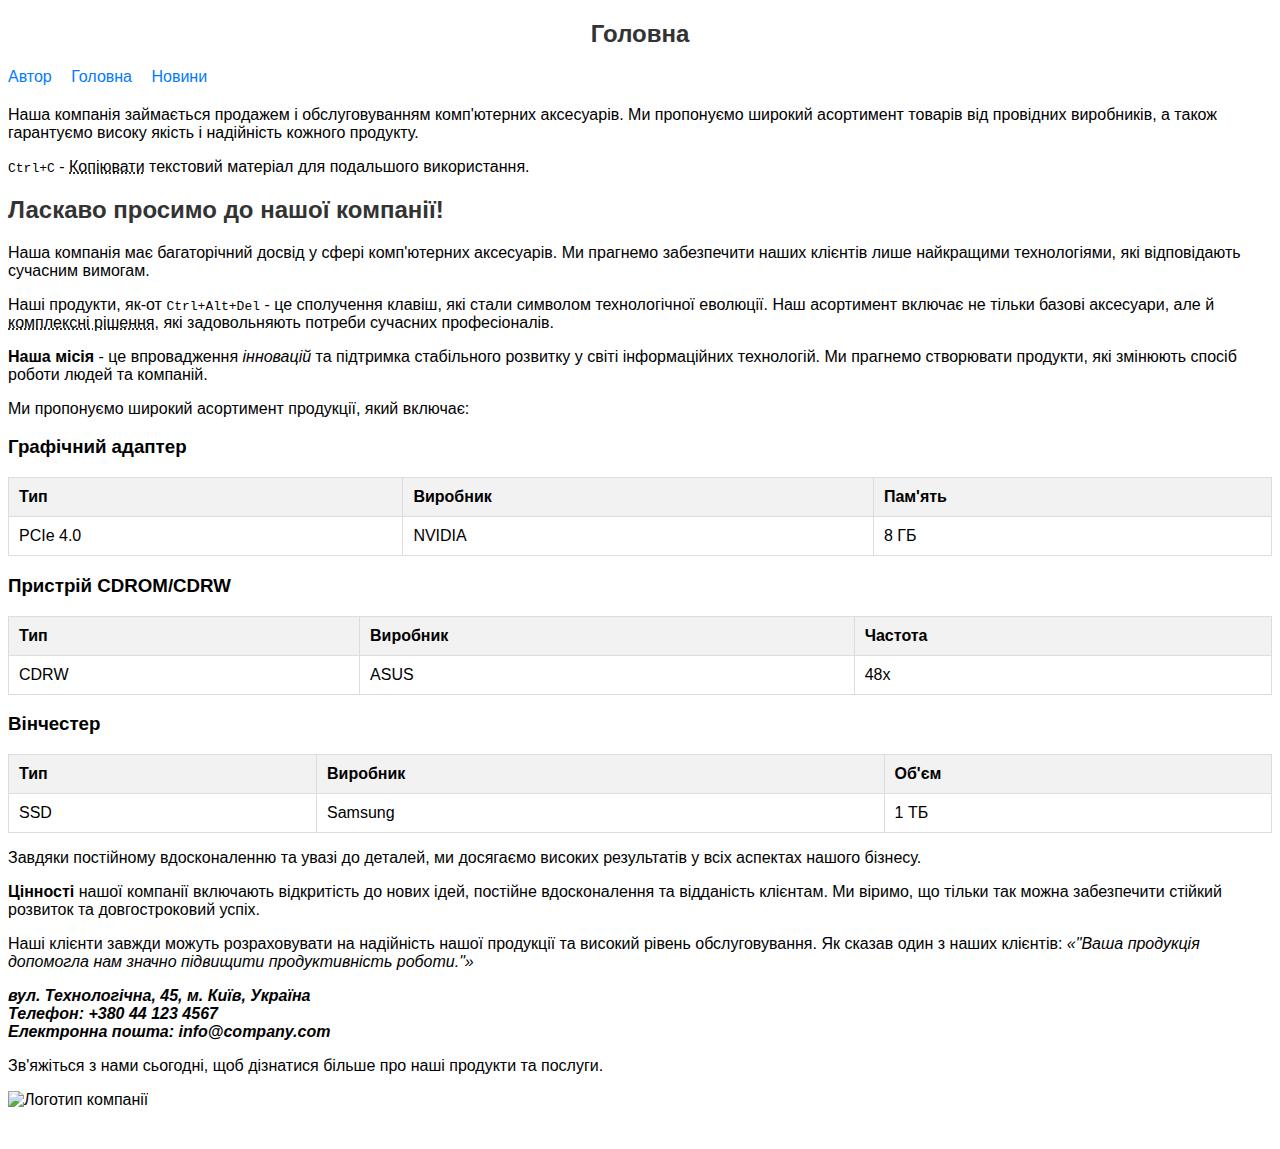
==== main.html @ 16c790d4 "1 try" ====
<!DOCTYPE html>
<html lang="uk">
<head>
    <meta charset="UTF-8">
    <meta name="viewport" content="width=device-width, initial-scale=1.0">
    <title>Комп'ютерні аксесуари</title>
    <style>
        body {
            font-family: Arial, sans-serif;
        }
        nav {
            margin-bottom: 20px;
        }
        nav a {
            margin-right: 15px;
            text-decoration: none;
            color: #007BFF;
        }
        .content {
            margin-bottom: 40px;
        }
        h2 {
            color: #333;
        }
        table {
            width: 100%;
            border-collapse: collapse;
        }
        table, th, td {
            border: 1px solid #ddd;
        }
        th, td {
            padding: 10px;
            text-align: left;
        }
        th {
            background-color: #f2f2f2;
        }
    </style>
</head>
<body>
    <h2 align="center">Головна</h2>
    <!-- Навігація -->
    <nav>
        <a href="C:\Users\Smart\source\repos\HTML\weblab1-Antonio8315\index.html">Автор</a>
        <a href="C:\Users\Smart\source\repos\HTML\weblab1-Antonio8315\main.html">Головна</a>
        <a href="C:\Users\Smart\source\repos\HTML\weblab1-Antonio8315\news.html">Новини</a> 
    </nav>

   

    <!-- Головна сторінка -->
    <div class="content">
        <p>Наша компанія займається продажем і обслуговуванням комп'ютерних аксесуарів. Ми пропонуємо широкий асортимент товарів від провідних виробників, а також гарантуємо високу якість і надійність кожного продукту.</p>
        
        <kbd class="highlight" lang="uk">Ctrl+C</kbd> - <abbr class="highlight" lang="uk" title="Копіювати">Копіювати</abbr> текстовий матеріал для подальшого використання.
        <h2>Ласкаво просимо до нашої компанії!</h2>
    <p>Наша компанія має багаторічний досвід у сфері комп'ютерних аксесуарів. Ми прагнемо забезпечити наших клієнтів лише найкращими технологіями, які відповідають сучасним вимогам.</p>

    <p>Наші продукти, як-от <kbd class="highlight" lang="uk">Ctrl+Alt+Del</kbd> - це сполучення клавіш, які стали символом технологічної еволюції. Наш асортимент включає не тільки базові аксесуари, але й <abbr class="highlight" lang="uk" title="Комплексні рішення">комплексні рішення</abbr>, які задовольняють потреби сучасних професіоналів.</p>

    <p><strong id="mission-statement" title="Місія компанії">Наша місія</strong> - це впровадження <em lang="uk" class="highlight">інновацій</em> та підтримка стабільного розвитку у світі інформаційних технологій. Ми прагнемо створювати продукти, які змінюють спосіб роботи людей та компаній.</p>

    <p>Ми пропонуємо широкий асортимент продукції, який включає:</p>
        <h3>Графічний адаптер</h3>
        <table>
            <tr>
                <th>Тип</th>
                <th>Виробник</th>
                <th>Пам'ять</th>
            </tr>
            <tr>
                <td>PCIe 4.0</td>
                <td>NVIDIA</td>
                <td>8 ГБ</td>
            </tr>
        </table>

        <h3>Пристрій CDROM/CDRW</h3>
        <table>
            <tr>
                <th>Тип</th>
                <th>Виробник</th>
                <th>Частота</th>
            </tr>
            <tr>
                <td>CDRW</td>
                <td>ASUS</td>
                <td>48x</td>
            </tr>
        </table>

        <h3>Вінчестер</h3>
        <table>
            <tr>
                <th>Тип</th>
                <th>Виробник</th>
                <th>Об'єм</th>
            </tr>
            <tr>
                <td>SSD</td>
                <td>Samsung</td>
                <td>1 ТБ</td>
            </tr>
        </table>

        <p>Завдяки постійному вдосконаленню та увазі до деталей, ми досягаємо високих результатів у всіх аспектах нашого бізнесу.</p>

    <p><strong id="values-title" title="Цінності компанії">Цінності</strong> нашої компанії включають відкритість до нових ідей, постійне вдосконалення та відданість клієнтам. Ми віримо, що тільки так можна забезпечити стійкий розвиток та довгостроковий успіх.</p>

    <p>Наші клієнти завжди можуть розраховувати на надійність нашої продукції та високий рівень обслуговування. Як сказав один з наших клієнтів: <q style="font-style: italic;" dir="ltr" id="client-quote">"Ваша продукція допомогла нам значно підвищити продуктивність роботи."</q></p>

    <address style="font-weight: bold;" dir="ltr">
        вул. Технологічна, 45, м. Київ, Україна<br>
        Телефон: +380 44 123 4567<br>
        Електронна пошта: info@company.com
    </address>

    <p>Зв'яжіться з нами сьогодні, щоб дізнатися більше про наші продукти та послуги.</p>

    <img id="company-logo" title="Логотип компанії" lang="uk" dir="ltr" src="https://cancuspih.com/sites/all/themes/bootstrap_business/images/ryka.png" alt="Логотип компанії">

    </div>

    

</body>
</html>
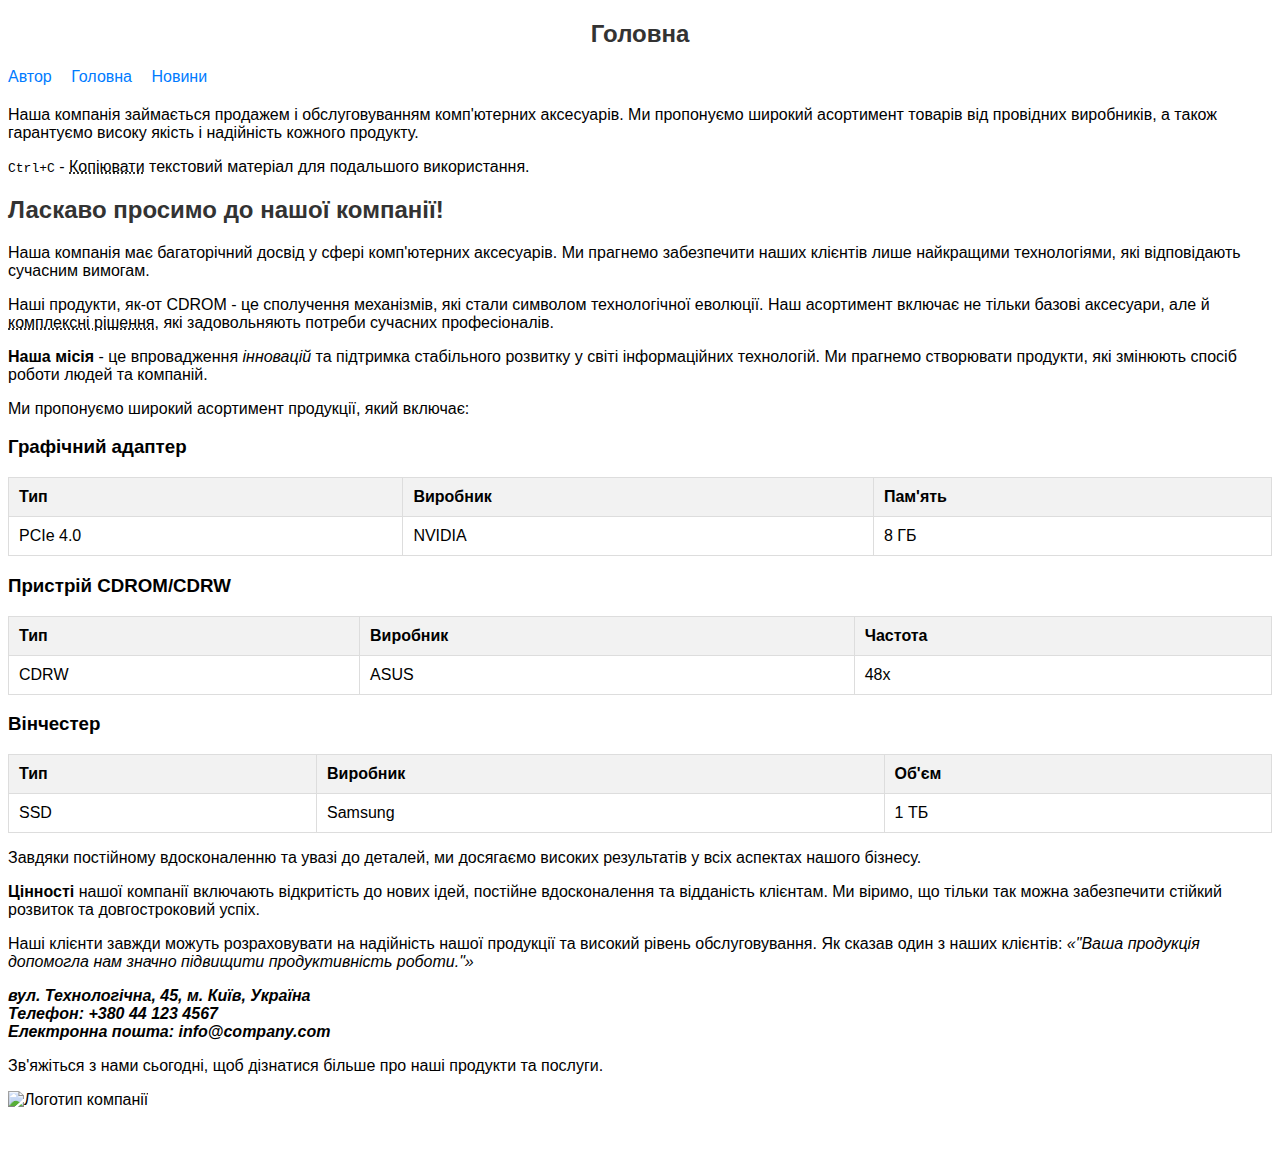
==== commit 8fb5051c: "Done" ====
--- a/main.html
+++ b/main.html
@@ -3,6 +3,7 @@
 <head>
     <meta charset="UTF-8">
     <meta name="viewport" content="width=device-width, initial-scale=1.0">
+    <meta name="Main" content="Берегій Антон Павлович">
     <title>Комп'ютерні аксесуари</title>
     <style>
         body {
@@ -57,7 +58,7 @@
         <h2>Ласкаво просимо до нашої компанії!</h2>
     <p>Наша компанія має багаторічний досвід у сфері комп'ютерних аксесуарів. Ми прагнемо забезпечити наших клієнтів лише найкращими технологіями, які відповідають сучасним вимогам.</p>
 
-    <p>Наші продукти, як-от <kbd class="highlight" lang="uk">Ctrl+Alt+Del</kbd> - це сполучення клавіш, які стали символом технологічної еволюції. Наш асортимент включає не тільки базові аксесуари, але й <abbr class="highlight" lang="uk" title="Комплексні рішення">комплексні рішення</abbr>, які задовольняють потреби сучасних професіоналів.</p>
+    <p>Наші продукти, як-от CDROM - це сполучення механізмів, які стали символом технологічної еволюції. Наш асортимент включає не тільки базові аксесуари, але й <abbr class="highlight" lang="uk" title="Комплексні рішення">комплексні рішення</abbr>, які задовольняють потреби сучасних професіоналів.</p>
 
     <p><strong id="mission-statement" title="Місія компанії">Наша місія</strong> - це впровадження <em lang="uk" class="highlight">інновацій</em> та підтримка стабільного розвитку у світі інформаційних технологій. Ми прагнемо створювати продукти, які змінюють спосіб роботи людей та компаній.</p>
 
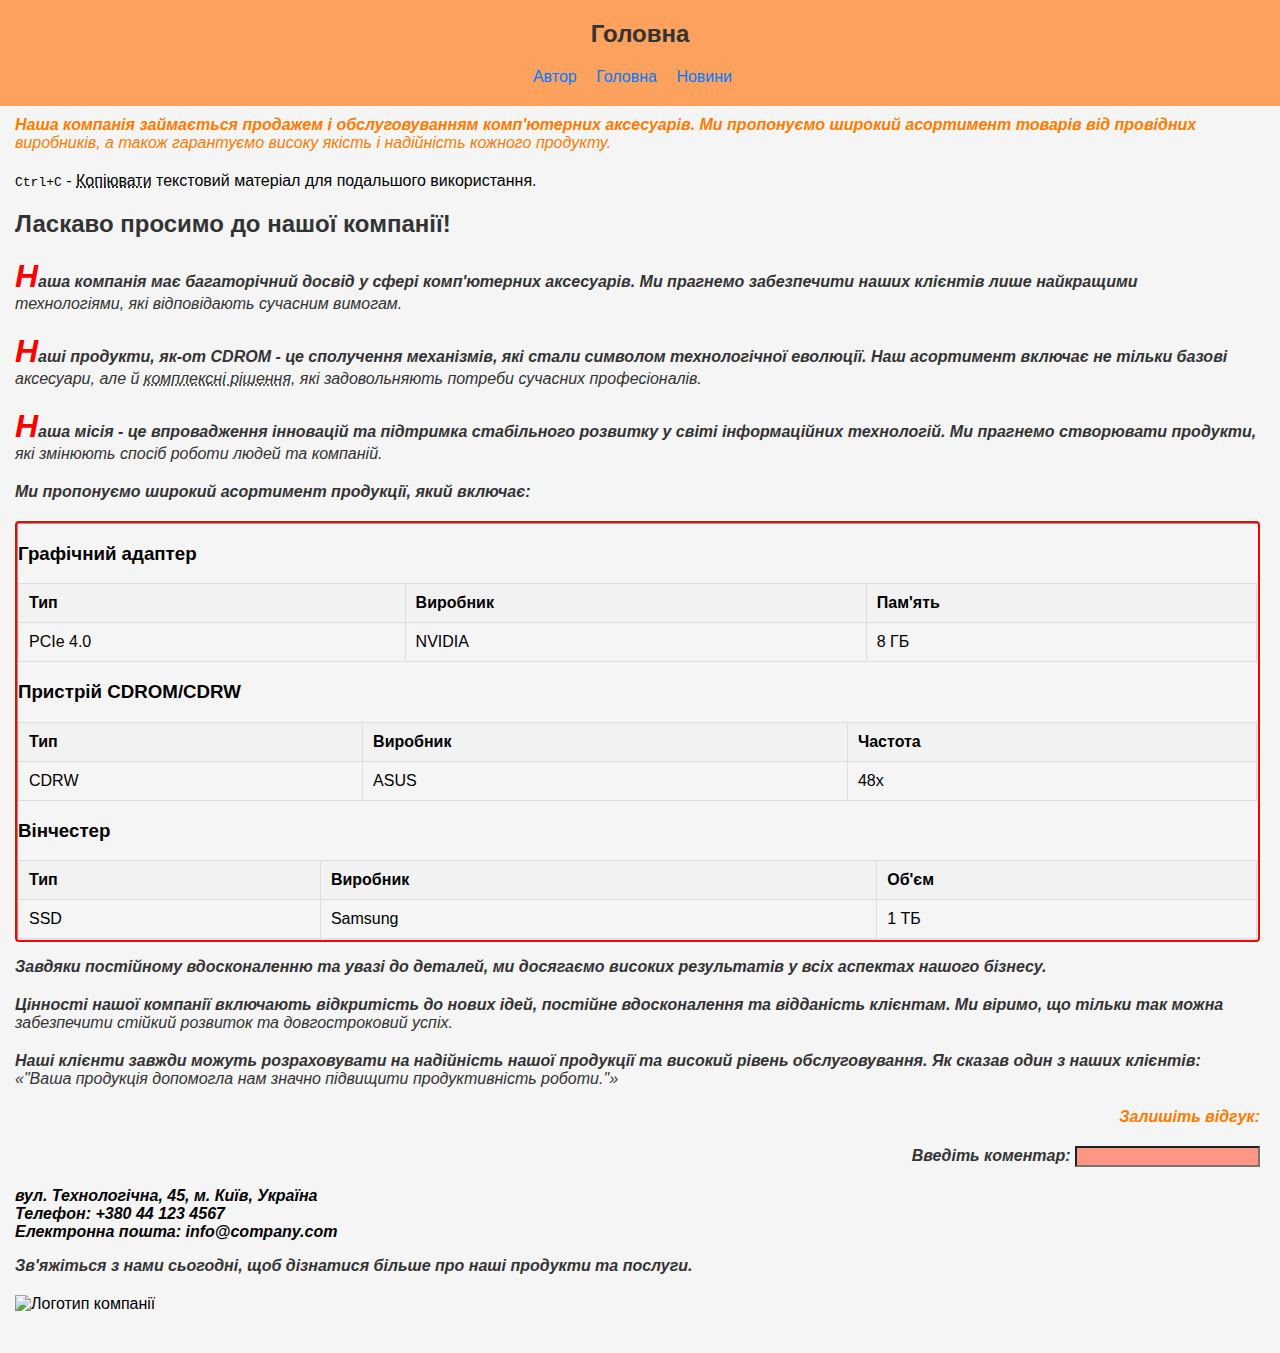
==== commit d4064c23: "Done1" ====
--- a/main.html
+++ b/main.html
@@ -5,7 +5,8 @@
     <meta name="viewport" content="width=device-width, initial-scale=1.0">
     <meta name="Main" content="Берегій Антон Павлович">
     <title>Комп'ютерні аксесуари</title>
-    <style>
+    <link rel="stylesheet" href="mycss.css">
+    <style  type="text/css">
         body {
             font-family: Arial, sans-serif;
         }
@@ -40,6 +41,7 @@
     </style>
 </head>
 <body>
+    <div class="Navigation">
     <h2 align="center">Головна</h2>
     <!-- Навігація -->
     <nav>
@@ -47,7 +49,7 @@
         <a href="C:\Users\Smart\source\repos\HTML\weblab1-Antonio8315\main.html">Головна</a>
         <a href="C:\Users\Smart\source\repos\HTML\weblab1-Antonio8315\news.html">Новини</a> 
     </nav>
-
+    </div>
    
 
     <!-- Головна сторінка -->
@@ -56,13 +58,15 @@
         
         <kbd class="highlight" lang="uk">Ctrl+C</kbd> - <abbr class="highlight" lang="uk" title="Копіювати">Копіювати</abbr> текстовий матеріал для подальшого використання.
         <h2>Ласкаво просимо до нашої компанії!</h2>
-    <p>Наша компанія має багаторічний досвід у сфері комп'ютерних аксесуарів. Ми прагнемо забезпечити наших клієнтів лише найкращими технологіями, які відповідають сучасним вимогам.</p>
+        
+    <p id="N">Наша компанія має багаторічний досвід у сфері комп'ютерних аксесуарів. Ми прагнемо забезпечити наших клієнтів лише найкращими технологіями, які відповідають сучасним вимогам.</p>
 
-    <p>Наші продукти, як-от CDROM - це сполучення механізмів, які стали символом технологічної еволюції. Наш асортимент включає не тільки базові аксесуари, але й <abbr class="highlight" lang="uk" title="Комплексні рішення">комплексні рішення</abbr>, які задовольняють потреби сучасних професіоналів.</p>
+    <p id="N">Наші продукти, як-от CDROM - це сполучення механізмів, які стали символом технологічної еволюції. Наш асортимент включає не тільки базові аксесуари, але й <abbr class="highlight" lang="uk" title="Комплексні рішення">комплексні рішення</abbr>, які задовольняють потреби сучасних професіоналів.</p>
 
-    <p><strong id="mission-statement" title="Місія компанії">Наша місія</strong> - це впровадження <em lang="uk" class="highlight">інновацій</em> та підтримка стабільного розвитку у світі інформаційних технологій. Ми прагнемо створювати продукти, які змінюють спосіб роботи людей та компаній.</p>
-
+    <p id="N"><strong title="Місія компанії">Наша місія</strong> - це впровадження <em lang="uk" class="highlight">інновацій</em> та підтримка стабільного розвитку у світі інформаційних технологій. Ми прагнемо створювати продукти, які змінюють спосіб роботи людей та компаній.</p>
+        
     <p>Ми пропонуємо широкий асортимент продукції, який включає:</p>
+    <div id="Table">
         <h3>Графічний адаптер</h3>
         <table>
             <tr>
@@ -104,13 +108,17 @@
                 <td>1 ТБ</td>
             </tr>
         </table>
-
+    </div>
         <p>Завдяки постійному вдосконаленню та увазі до деталей, ми досягаємо високих результатів у всіх аспектах нашого бізнесу.</p>
 
     <p><strong id="values-title" title="Цінності компанії">Цінності</strong> нашої компанії включають відкритість до нових ідей, постійне вдосконалення та відданість клієнтам. Ми віримо, що тільки так можна забезпечити стійкий розвиток та довгостроковий успіх.</p>
 
     <p>Наші клієнти завжди можуть розраховувати на надійність нашої продукції та високий рівень обслуговування. Як сказав один з наших клієнтів: <q style="font-style: italic;" dir="ltr" id="client-quote">"Ваша продукція допомогла нам значно підвищити продуктивність роботи."</q></p>
 
+    <div id="feedback" align="right">
+    <p>Залишіть відгук:</p>
+    <p>Введіть коментар: <input></p>
+    </div>
     <address style="font-weight: bold;" dir="ltr">
         вул. Технологічна, 45, м. Київ, Україна<br>
         Телефон: +380 44 123 4567<br>
--- a/mycss.css
+++ b/mycss.css
@@ -0,0 +1,185 @@
+/* Селектори тегів */
+h1, h2, p {
+  color: #333;
+  margin-bottom: 20px;
+  direction: ltr;
+}
+
+/* Селектори класів */
+.header, .content {
+  padding-top: 100px;
+  padding-left: 15px;
+  padding-right: 20px;
+  border-width: thin;
+  border-style: groove;
+}
+
+html {
+  margin: 0;
+  padding: 0;
+}
+
+/* Селектори атрибутів */
+input[type="text"] {
+  border-width: 2px solid #000000;
+}
+
+a[href^="https"] {
+  color: rgb(255, 128, 0);
+}
+
+img[id="my_photo"] {
+  float: left; /* Плаває ліворуч */
+  margin-right: 15px; /* Відступ праворуч */
+  width: 150px; /* Встановіть ширину зображення, як потрібно */
+  height: auto; /* Щоб зображення було пропорційним */
+  border-right-width: 3px;
+  border-left-width: 1px;
+  border-right-style: groove;
+  border-top-style: groove;
+  border-style: groove;
+}
+
+
+
+.Navigation{
+  margin: 0px;
+  width: 100%;
+  position: fixed;
+  text-align: center;
+  background-color: #fca25e;
+  justify-content: center;
+}
+
+div[id="Table"]{
+  border-right-style: ridge;
+  border-top-style: ridge;
+  border-style: ridge;
+  display: compact;
+  unicode-bidi: normal;
+  outline: auto;
+  outline-color: red; 
+}
+
+img[alt~="photo"] {
+  border: 0px dashed red;
+}
+
+/* Псевдокласи */
+p:first-child {
+  color: rgb(255, 123, 0);
+}
+
+input:enabled {
+  background-color: rgb(254, 150, 132);
+  display: run-in;
+}
+
+ul li:last-child {
+  font-weight: bold;
+}
+
+p:lang(uk) {
+  font-style: italic;
+}
+
+div:empty {
+  display: none;
+  float: none;
+}
+
+/* Псевдоелементи */
+p::first-line {
+  font-weight: bold;
+}
+
+p[id="N"]::first-letter {
+  font-size: 2em;
+  color: red;
+}
+
+/* Margin, Padding, Border */
+.header {
+  margin-right: 20px;
+  margin-bottom: 15px;
+  margin-left: 0px;
+  padding-right: 10px;
+  padding-bottom: 20px;
+  padding-left: 0px;
+  border-right-style: dashed;
+  border-top-style: dashed;
+  border-style: dashed;
+  display: table-header-group
+}
+
+.content {
+  border-left-width:thin;
+  border-right-width: thin;
+  border-bottom-color: #00f;
+  border-left-color: #00f;
+  border-right-color: #00f;
+  border-right-style: none;
+  border-top-style:none;
+  border-style:none;
+  margin-bottom: auto;
+  unicode-bidi: bidi-override; 
+  overflow: visible;
+}
+
+
+/* Позиціювання елементів */
+
+div[feedback]{
+  display: inline;
+  position: static;
+  vertical-align: sub;
+  text-align: right;
+}
+
+div[id="expirience"] {
+  display: inline-block;
+  vertical-align: top; /* Вирівнювання по верху */
+  width: calc(100% - 180px); /* Ширина, яка адаптується під ширину фото (враховується margin і ширина фото) */
+  margin-left: 10px; /* Невеликий відступ від зображення */
+}
+
+.footer {
+  display: table-footer-group;
+  position: static;
+  z-index: auto;
+  overflow: auto; 
+  visibility: visible;
+}
+
+.sidebar {
+  clear: none;
+  visibility: hidden; 
+}
+
+/* Візуалізація елементів */
+.container {
+  min-width: 300px;
+  min-height: 100px;
+  height: 50%;
+  line-height: 1.5;
+  vertical-align: bottom;
+  overflow: auto;
+}
+
+/* Колір і фон */
+body {
+  margin: 0;
+  padding: 0;
+  color: #000;
+  background-color: #f5f5f5;
+  background-image: url('background.png');
+  background-attachment: scroll;
+  background-position: right top;
+}
+
+/* Інші стилі */
+a {
+  text-decoration: none !important;
+  margin-bottom: 20px;
+  clear: left;
+}
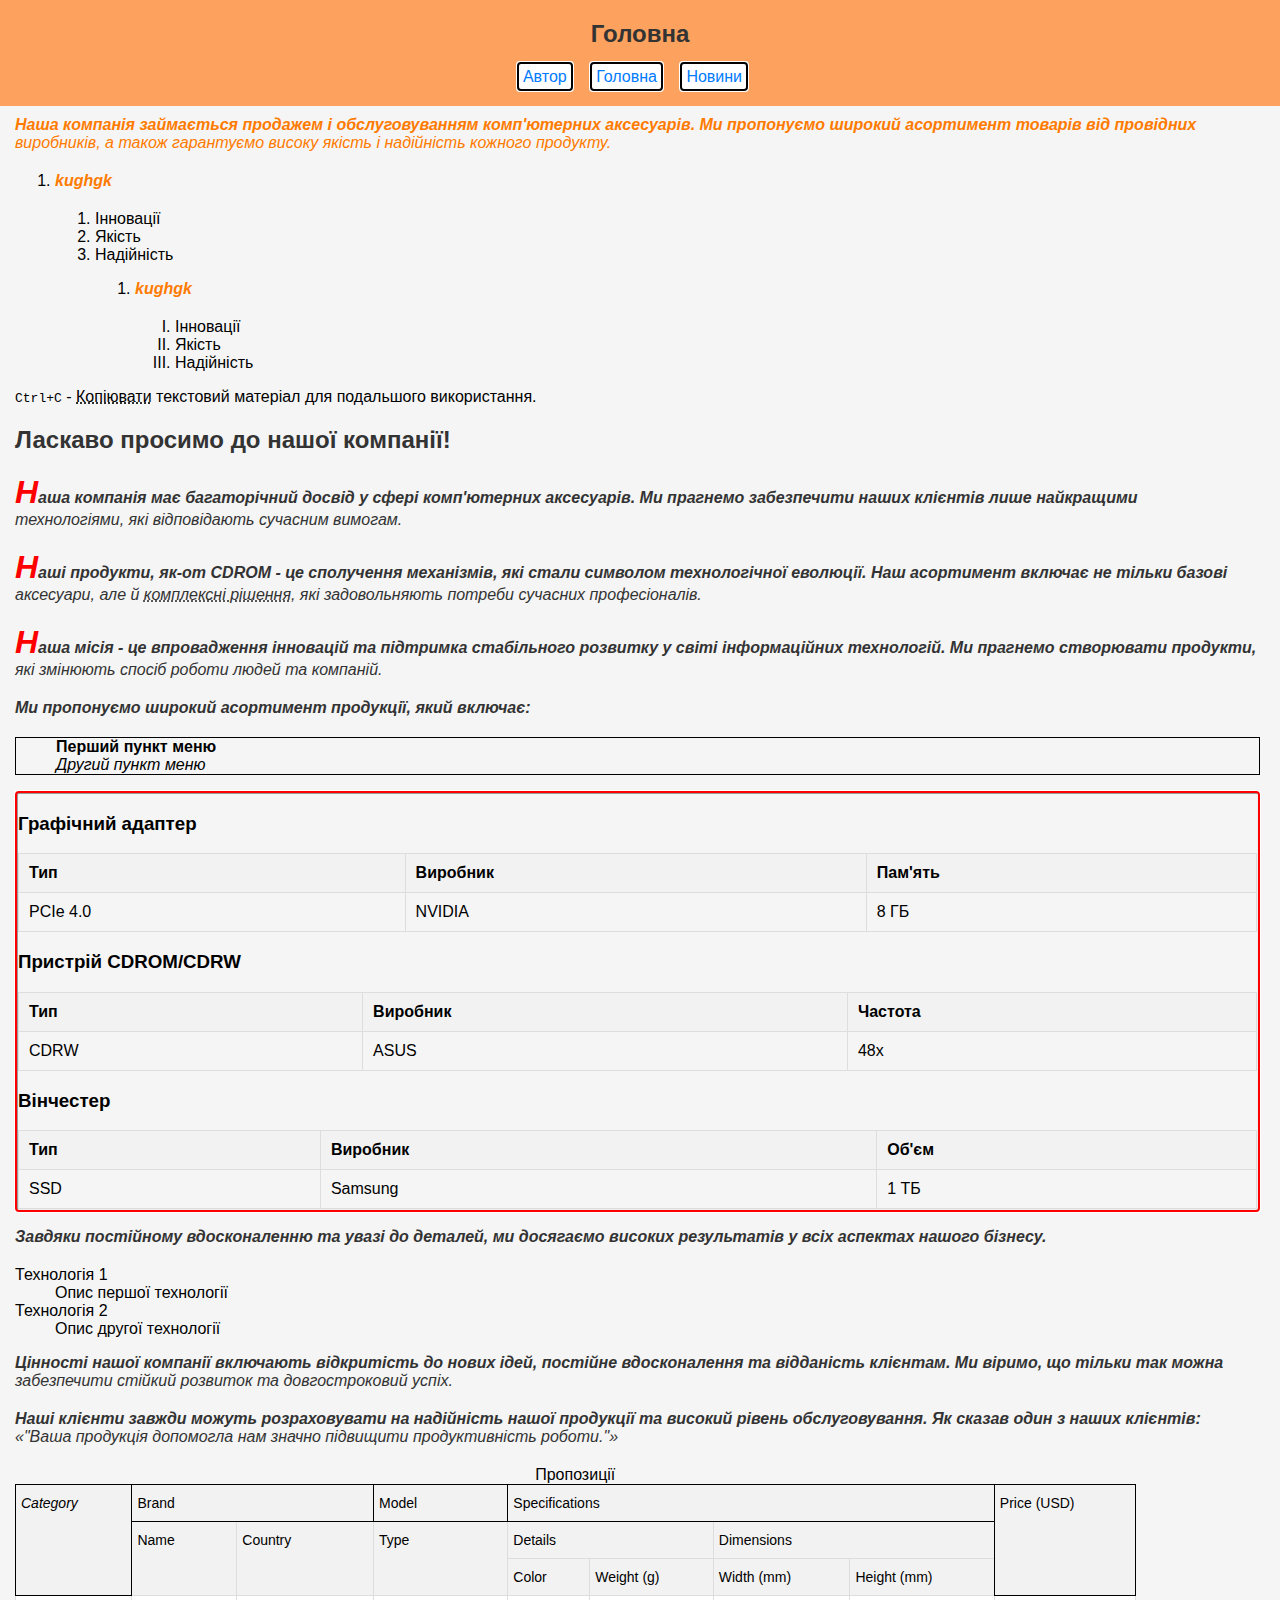
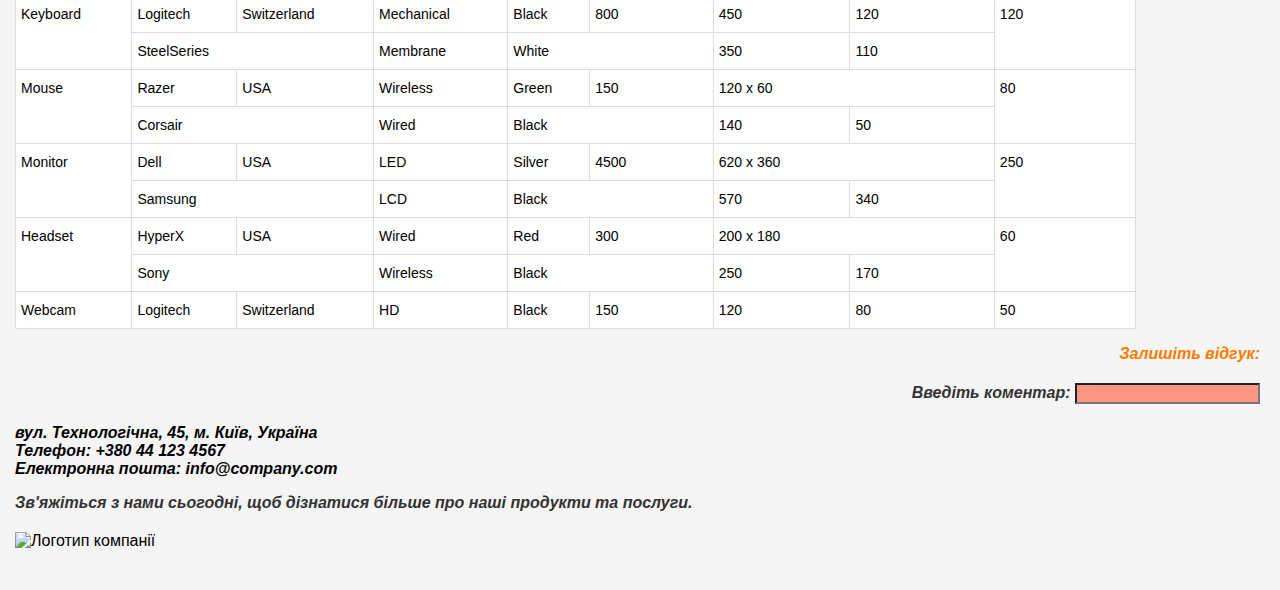
==== commit d90e7703: "4 lab" ====
--- a/main.html
+++ b/main.html
@@ -5,7 +5,7 @@
     <meta name="viewport" content="width=device-width, initial-scale=1.0">
     <meta name="Main" content="Берегій Антон Павлович">
     <title>Комп'ютерні аксесуари</title>
-    <link rel="stylesheet" href="mycss.css">
+    <link rel="stylesheet" href="mycss.css" title="Main Stylesheet" sizes="16x16" type="text/css">
     <style  type="text/css">
         body {
             font-family: Arial, sans-serif;
@@ -20,6 +20,7 @@
         }
         .content {
             margin-bottom: 40px;
+            padding-top: 100px;
         }
         h2 {
             color: #333;
@@ -45,9 +46,9 @@
     <h2 align="center">Головна</h2>
     <!-- Навігація -->
     <nav>
-        <a href="C:\Users\Smart\source\repos\HTML\weblab1-Antonio8315\index.html">Автор</a>
-        <a href="C:\Users\Smart\source\repos\HTML\weblab1-Antonio8315\main.html">Головна</a>
-        <a href="C:\Users\Smart\source\repos\HTML\weblab1-Antonio8315\news.html">Новини</a> 
+        <a id="navig" href="C:\Users\Smart\source\repos\HTML\weblab1-Antonio8315\index.html">Автор</a>
+        <a id="navig" href="C:\Users\Smart\source\repos\HTML\weblab1-Antonio8315\main.html">Головна</a>
+        <a id="navig" href="C:\Users\Smart\source\repos\HTML\weblab1-Antonio8315\news.html">Новини</a> 
     </nav>
     </div>
    
@@ -55,7 +56,25 @@
     <!-- Головна сторінка -->
     <div class="content">
         <p>Наша компанія займається продажем і обслуговуванням комп'ютерних аксесуарів. Ми пропонуємо широкий асортимент товарів від провідних виробників, а також гарантуємо високу якість і надійність кожного продукту.</p>
-        
+        <ol id="company-values" type="1" compact="compact">
+            <li><p>kughgk</p>
+            <ol type="1.1">
+            <li class="value-item" id="value1" title="Цінність 1">Інновації</li>
+            <li class="value-item" id="value2" title="Цінність 2">Якість</li>
+            <li class="value-item" id="value3" title="Цінність 3">Надійність
+                <ol id="company-values" type="1" compact="compact">
+                    <li><p>kughgk</p>
+                    <ol type="I">
+                    <li class="value-item" id="value1" title="Цінність 1">Інновації</li>
+                    <li class="value-item" id="value2" title="Цінність 2">Якість</li>
+                    <li class="value-item" id="value3" title="Цінність 3">Надійність</li>
+                    </ol>
+                    </li>
+                </ol>
+            </li>
+            </ol>
+            </li>
+        </ol>
         <kbd class="highlight" lang="uk">Ctrl+C</kbd> - <abbr class="highlight" lang="uk" title="Копіювати">Копіювати</abbr> текстовий матеріал для подальшого використання.
         <h2>Ласкаво просимо до нашої компанії!</h2>
         
@@ -66,6 +85,11 @@
     <p id="N"><strong title="Місія компанії">Наша місія</strong> - це впровадження <em lang="uk" class="highlight">інновацій</em> та підтримка стабільного розвитку у світі інформаційних технологій. Ми прагнемо створювати продукти, які змінюють спосіб роботи людей та компаній.</p>
         
     <p>Ми пропонуємо широкий асортимент продукції, який включає:</p>
+    <menu style="border: 1px solid #000;" title="Меню" type="context">
+        <menuitem dir="ltr" style="font-weight: bold;" class="menuitem-style">Перший пункт меню</menuitem>
+        <br>
+        <menuitem dir="ltr" style="font-style: italic;" class="menuitem-style">Другий пункт меню</menuitem>
+    </menu>
     <div id="Table">
         <h3>Графічний адаптер</h3>
         <table>
@@ -110,11 +134,138 @@
         </table>
     </div>
         <p>Завдяки постійному вдосконаленню та увазі до деталей, ми досягаємо високих результатів у всіх аспектах нашого бізнесу.</p>
+        <dl title="Технології" style="color: rgb(255, 77, 0);"></dl>
+            <dt>Технологія 1</dt>
+            <dd class="tech-detail" title="Деталі">Опис першої технології</dd>
+            <dt>Технологія 2</dt>
+            <dd class="tech-detail" title="Деталі">Опис другої технології</dd>
+        </dl>
 
     <p><strong id="values-title" title="Цінності компанії">Цінності</strong> нашої компанії включають відкритість до нових ідей, постійне вдосконалення та відданість клієнтам. Ми віримо, що тільки так можна забезпечити стійкий розвиток та довгостроковий успіх.</p>
 
     <p>Наші клієнти завжди можуть розраховувати на надійність нашої продукції та високий рівень обслуговування. Як сказав один з наших клієнтів: <q style="font-style: italic;" dir="ltr" id="client-quote">"Ваша продукція допомогла нам значно підвищити продуктивність роботи."</q></p>
-
+    <style type="text/css">
+        .tg  {border-collapse:collapse;border-spacing:0;}
+        .tg td{border-color:black;border-style:solid;border-width:1px;font-family:Arial, sans-serif;font-size:14px;
+          overflow:hidden;padding:10px 5px;word-break:normal;}
+        .tg th{border-color:black;border-style:solid;border-width:1px;font-family:Arial, sans-serif;font-size:14px;
+          font-weight:normal;overflow:hidden;padding:10px 5px;word-break:normal;}
+        .tg .tg-f8tv{border-color:inherit;font-style:italic;text-align:left;vertical-align:top}
+        .tg .tg-0pky{border-color:inherit;text-align:left;vertical-align:top}
+        </style>
+        <table class="tg" bgcolor="white" border="dashed" id="table2" spacing="5" padding="5">
+            <caption>Пропозиції</caption>
+        <thead id="thead2" class="thead2">
+            <col align="char" char="." charoff="2">
+            <tr title="main" lang="g" style="border: #000;" id="tr1" align="char" char="a">
+            <th class="tg-f8tv" rowspan="3" valign="center">Category</th>
+            <th class="tg-0pky" colspan="2">Brand</th>
+            <th class="tg-0pky">Model</th>
+            <th class="tg-0pky" colspan="4">Specifications</th>
+            <th class="tg-0pky" rowspan="3">Price (USD)</th>
+          </tr>
+          <tr>
+            <th class="tg-0pky" rowspan="2">Name</th>
+            <th class="tg-0pky" rowspan="2">Country</th>
+            <th class="tg-0pky" rowspan="2">Type</th>
+            <th class="tg-0pky" colspan="2">Details</th>
+            <th class="tg-0pky" colspan="2">Dimensions</th>
+          </tr>
+          <tr>
+            <th class="tg-0pky">Color</th>
+            <th class="tg-0pky">Weight (g)</th>
+            <th class="tg-0pky">Width (mm)</th>
+            <th class="tg-0pky">Height (mm)</th>
+          </tr>
+        </thead>
+        <tbody>
+          <tr>
+
+            <td class="tg-0pky" rowspan="2">Keyboard</td>
+            <td class="tg-0pky">Logitech</td>
+            <td class="tg-0pky">Switzerland</td>
+            <td class="tg-0pky">Mechanical</td>
+            <td class="tg-0pky">Black</td>
+            <td class="tg-0pky">800</td>
+            <td class="tg-0pky">450</td>
+            <td class="tg-0pky">120</td>
+            <td class="tg-0pky" rowspan="2">120</td>
+          </tr>
+          <tr>
+            <td class="tg-0pky" colspan="2">SteelSeries</td>
+            <td class="tg-0pky">Membrane</td>
+            <td class="tg-0pky" colspan="2">White</td>
+            <td class="tg-0pky">350</td>
+            <td class="tg-0pky">110</td>
+          </tr>
+          <tr>
+            <td class="tg-0pky" rowspan="2">Mouse</td>
+            <td class="tg-0pky">Razer</td>
+            <td class="tg-0pky">USA</td>
+            <td class="tg-0pky">Wireless</td>
+            <td class="tg-0pky">Green</td>
+            <td class="tg-0pky">150</td>
+            <td class="tg-0pky" colspan="2">120 x 60</td>
+            <td class="tg-0pky" rowspan="2">80</td>
+          </tr>
+          <tr>
+            <td class="tg-0pky" colspan="2">Corsair</td>
+            <td class="tg-0pky">Wired</td>
+            <td class="tg-0pky" colspan="2">Black</td>
+            <td class="tg-0pky">140</td>
+            <td class="tg-0pky">50</td>
+          </tr>
+          <tr>
+            <td class="tg-0pky" rowspan="2">Monitor</td>
+            <td class="tg-0pky">Dell</td>
+            <td class="tg-0pky">USA</td>
+            <td class="tg-0pky">LED</td>
+            <td class="tg-0pky">Silver</td>
+            <td class="tg-0pky">4500</td>
+            <td class="tg-0pky" colspan="2">620 x 360</td>
+            <td class="tg-0pky" rowspan="2">250</td>
+          </tr>
+          <tr>
+            <td class="tg-0pky" colspan="2">Samsung</td>
+            <td class="tg-0pky">LCD</td>
+            <td class="tg-0pky" colspan="2">Black</td>
+            <td class="tg-0pky">570</td>
+            <td class="tg-0pky">340</td>
+          </tr>
+          <tr>
+            <td class="tg-0pky" rowspan="2">Headset</td>
+            <td class="tg-0pky">HyperX</td>
+            <td class="tg-0pky">USA</td>
+            <td class="tg-0pky">Wired</td>
+            <td class="tg-0pky">Red</td>
+            <td class="tg-0pky">300</td>
+            <td class="tg-0pky" colspan="2">200 x 180</td>
+            <td class="tg-0pky" rowspan="2">60</td>
+          </tr>
+          <tr>
+            <td class="tg-0pky" colspan="2">Sony</td>
+            <td class="tg-0pky">Wireless</td>
+            <td class="tg-0pky" colspan="2">Black</td>
+            <td class="tg-0pky">250</td>
+            <td class="tg-0pky">170</td>
+          </tr>
+          <tr>
+            <td class="tg-0pky" rowspan="2">Webcam</td>
+            <td class="tg-0pky" rowspan="2">Logitech</td>
+            <td class="tg-0pky" rowspan="2">Switzerland</td>
+            <td class="tg-0pky" rowspan="2">HD</td>
+            <td class="tg-0pky" rowspan="2">Black</td>
+            <td class="tg-0pky" rowspan="2">150</td>
+            <td class="tg-0pky" rowspan="2">120</td>
+            <td class="tg-0pky" rowspan="2">80</td>
+            <td class="tg-0pky" rowspan="2">50</td>
+          </tr>
+          <tr>
+          </tr>
+        </tbody>
+        </table>
+        
+    
     <div id="feedback" align="right">
     <p>Залишіть відгук:</p>
     <p>Введіть коментар: <input></p>
--- a/mycss.css
+++ b/mycss.css
@@ -7,7 +7,7 @@
 
 /* Селектори класів */
 .header, .content {
-  padding-top: 100px;
+  padding-top: 10px;
   padding-left: 15px;
   padding-right: 20px;
   border-width: thin;
@@ -28,7 +28,7 @@
   color: rgb(255, 128, 0);
 }
 
-img[id="my_photo"] {
+img[id="my photo"] {
   float: left; /* Плаває ліворуч */
   margin-right: 15px; /* Відступ праворуч */
   width: 150px; /* Встановіть ширину зображення, як потрібно */
@@ -40,8 +40,6 @@
   border-style: groove;
 }
 
-
-
 .Navigation{
   margin: 0px;
   width: 100%;
@@ -62,7 +60,7 @@
 }
 
 img[alt~="photo"] {
-  border: 0px dashed red;
+  border: 1px dashed red;
 }
 
 /* Псевдокласи */
@@ -70,13 +68,19 @@
   color: rgb(255, 123, 0);
 }
 
+bdi[id="company-bdi"]{
+  margin-left: 60px;
+}
+
+
+marquee[id="promo-text"]{
+font-size: 40px;
+height: 50px;
+}
+
 input:enabled {
   background-color: rgb(254, 150, 132);
   display: run-in;
-}
-
-ul li:last-child {
-  font-weight: bold;
 }
 
 p:lang(uk) {
@@ -138,9 +142,9 @@
 
 div[id="expirience"] {
   display: inline-block;
-  vertical-align: top; /* Вирівнювання по верху */
-  width: calc(100% - 180px); /* Ширина, яка адаптується під ширину фото (враховується margin і ширина фото) */
-  margin-left: 10px; /* Невеликий відступ від зображення */
+  vertical-align: top; 
+  width: calc(100% - 180px); 
+  margin-left: 10px; 
 }
 
 .footer {
@@ -152,6 +156,7 @@
 }
 
 .sidebar {
+  z-index: 3;
   clear: none;
   visibility: hidden; 
 }
@@ -166,20 +171,46 @@
   overflow: auto;
 }
 
+.proj{
+border:50px;
+;}
 /* Колір і фон */
 body {
+  z-index: 2;
   margin: 0;
   padding: 0;
-  color: #000;
   background-color: #f5f5f5;
-  background-image: url('background.png');
+  background-image: url("https://kartinki.pics/uploads/posts/2022-12/1669954445_1-kartinkin-net-p-belii-fon-dlya-saita-krasivo-1.jpg");
+  background-position: 50% 50%;
   background-attachment: scroll;
-  background-position: right top;
-}
-
-/* Інші стилі */
-a {
+  
+}
+
+img[id="star"] {
+  position: absolute;
+  top: 50%;
+  left: 50%;
+  transform: translate(-50%, -50%);
+  z-index: -1;
+  width: 100px;
+  height: auto;
+}
+
+a[id="navig"] {
   text-decoration: none !important;
+  outline: auto;
+  padding: 5px;
+  background-color: white;
+  outline-color:  #000;
   margin-bottom: 20px;
   clear: left;
-}
+  margin-top: 200px;
+}
+
+table[id="table2"]{
+  width: 90%;
+}
+
+tr[id="tr1"]{
+  background-color: #fca25e;
+}